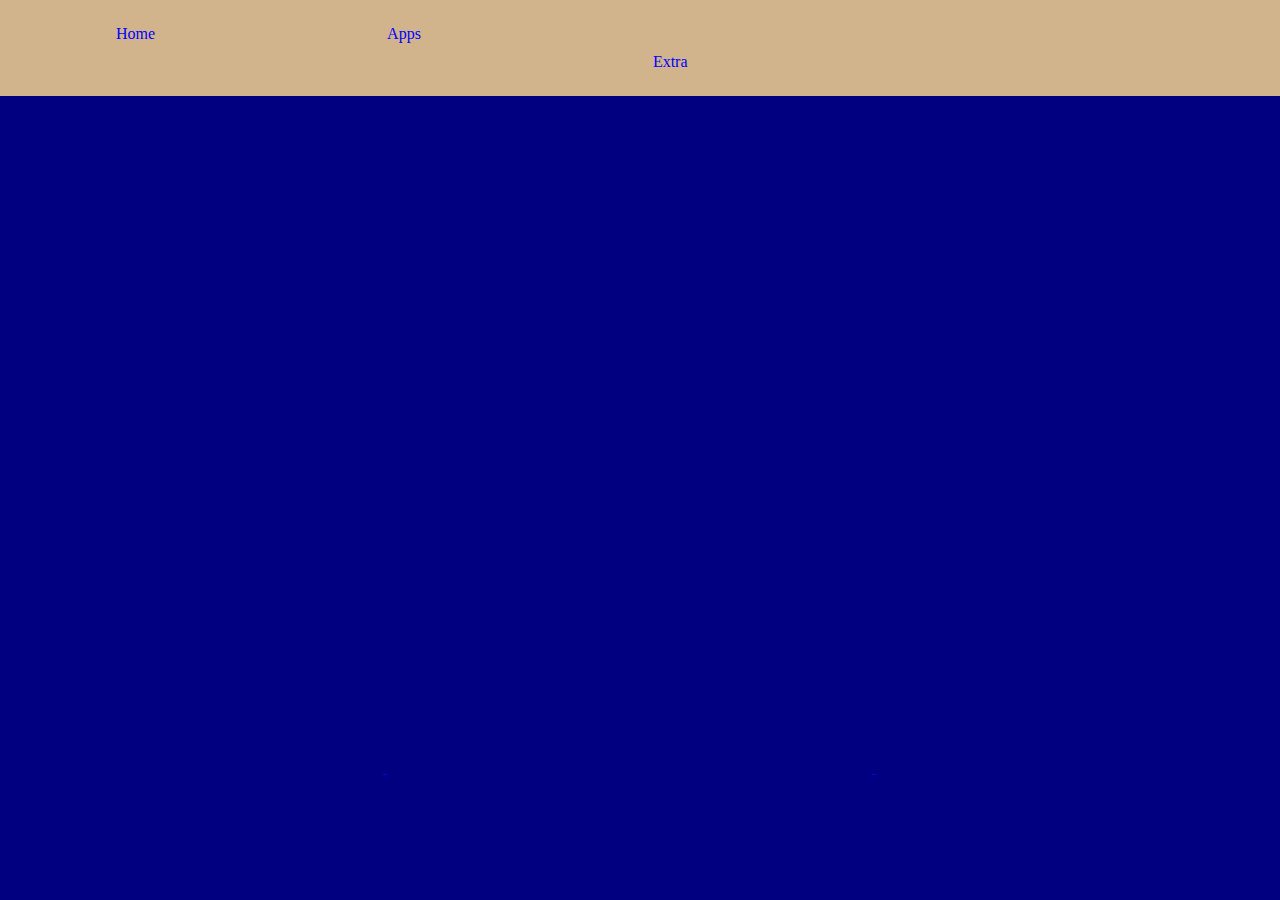
==== Extra.html @ 670c917c "Update Extra.html" ====
<html>
   
   <head>
      
      <link rel="stylesheet" href="style.CSS">
      
   </head>

      <body>
<h1> Games I've Coded </h1>

   <ul>
 <li><a href= "index.html">Home</a></li>
  <li> <a href= "Page2.html">Apps</a</li>
  <li> <a href= "Will create a new one later">Extra</li>
    </ul>
    
     
<iframe width="375" height="620" style="border: 0px;" src="https://studio.code.org/projects/applab/j741Ks_fB2pFkL-iRtZXFUqhtIIRSbIBGky6De83nos/embed?nosource"></iframe>
     
<iframe src="https://scratch.mit.edu/projects/425905580/embed" allowtransparency="true" width="485" height="402" frameborder="0" scrolling="no" allowfullscreen></iframe>
  
    <iframe width="352" height="620" style="border: 0px;" src="https://studio.code.org/projects/applab/RL8lKpT8yz2jirwoaD8KeGc7J2c5qloTRT30sf0EWP0/embed"></iframe>
</body>
  

  
  
</html>
---- style.CSS ----
body{
  background-color:#000080;
}

h1{
  color: black;
    text-align:center;
  font-size:80px;
}
   
ul {
  list-style-type: none;
  margin: 0;
  padding: 0;
  overflow: hidden;
  background-color: tan;
  position: fixed;
  top: 0;
  width: 100%;
  left: 0;
}

li {
  float: left;
}

li{
  padding:11px 100px;
  display: inline;
  
}

li a{
  display: block;
  color: blue;
  text-align: center;
  padding: 14px 16px;
  text-decoration: none;
}
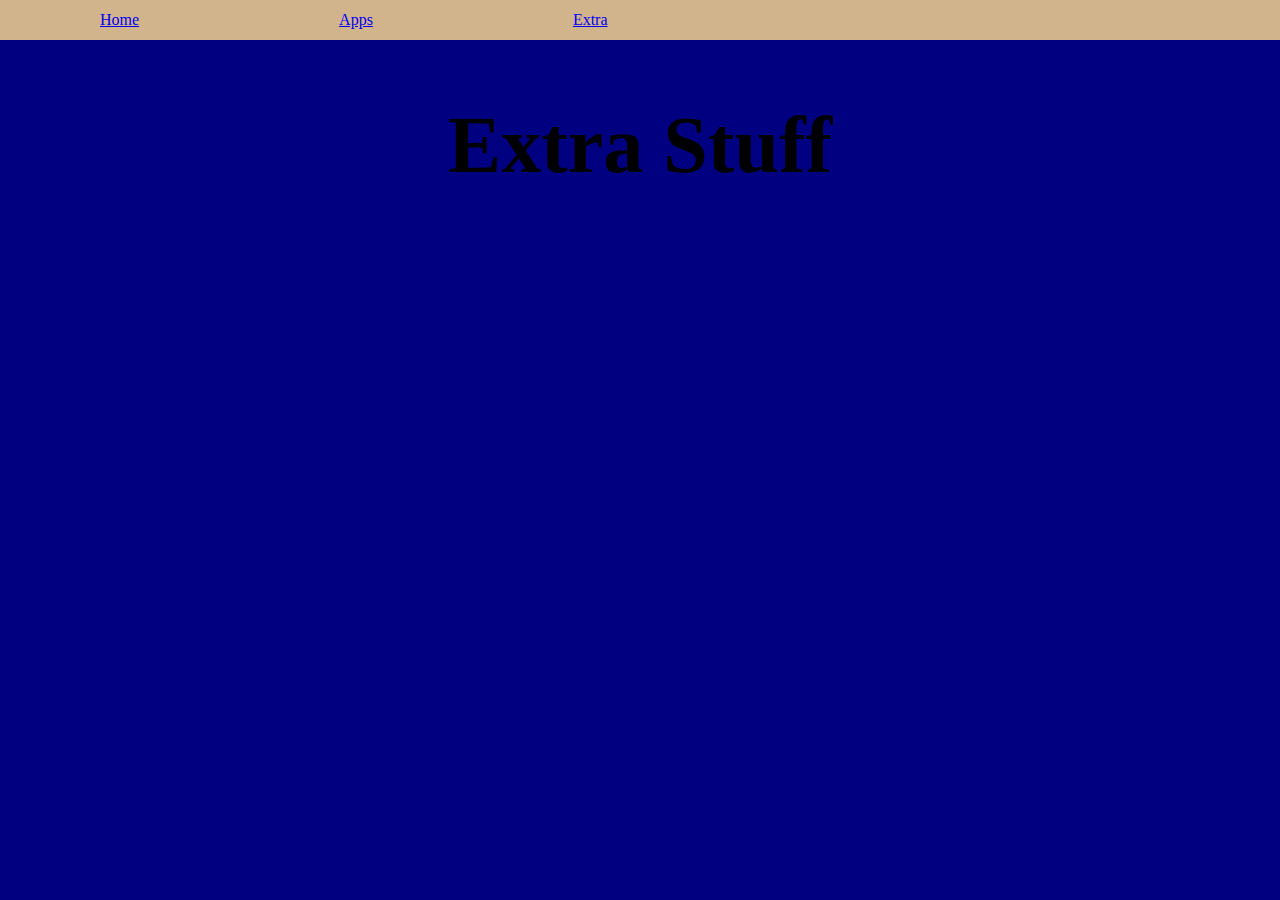
==== commit be160024: "Update Extra.html" ====
--- a/Extra.html
+++ b/Extra.html
@@ -7,20 +7,16 @@
    </head>
 
       <body>
-<h1> Games I've Coded </h1>
+<h1> Extra Stuff </h1>
 
    <ul>
  <li><a href= "index.html">Home</a></li>
   <li> <a href= "Page2.html">Apps</a</li>
-  <li> <a href= "Will create a new one later">Extra</li>
+  <li> <a href= "Extra.html">Extra</a</li>
     </ul>
     
      
-<iframe width="375" height="620" style="border: 0px;" src="https://studio.code.org/projects/applab/j741Ks_fB2pFkL-iRtZXFUqhtIIRSbIBGky6De83nos/embed?nosource"></iframe>
-     
-<iframe src="https://scratch.mit.edu/projects/425905580/embed" allowtransparency="true" width="485" height="402" frameborder="0" scrolling="no" allowfullscreen></iframe>
-  
-    <iframe width="352" height="620" style="border: 0px;" src="https://studio.code.org/projects/applab/RL8lKpT8yz2jirwoaD8KeGc7J2c5qloTRT30sf0EWP0/embed"></iframe>
+
 </body>
   
 
--- a/style.CSS
+++ b/style.CSS
@@ -6,6 +6,7 @@
   color: black;
     text-align:center;
   font-size:80px;
+   margin-top: 100;
 }
    
 ul {
@@ -30,16 +31,9 @@
   
 }
 
-li a{
-  display: block;
-  color: blue;
-  text-align: center;
-  padding: 14px 16px;
-  text-decoration: none;
-}
- 
 
 
 
 
 
+
